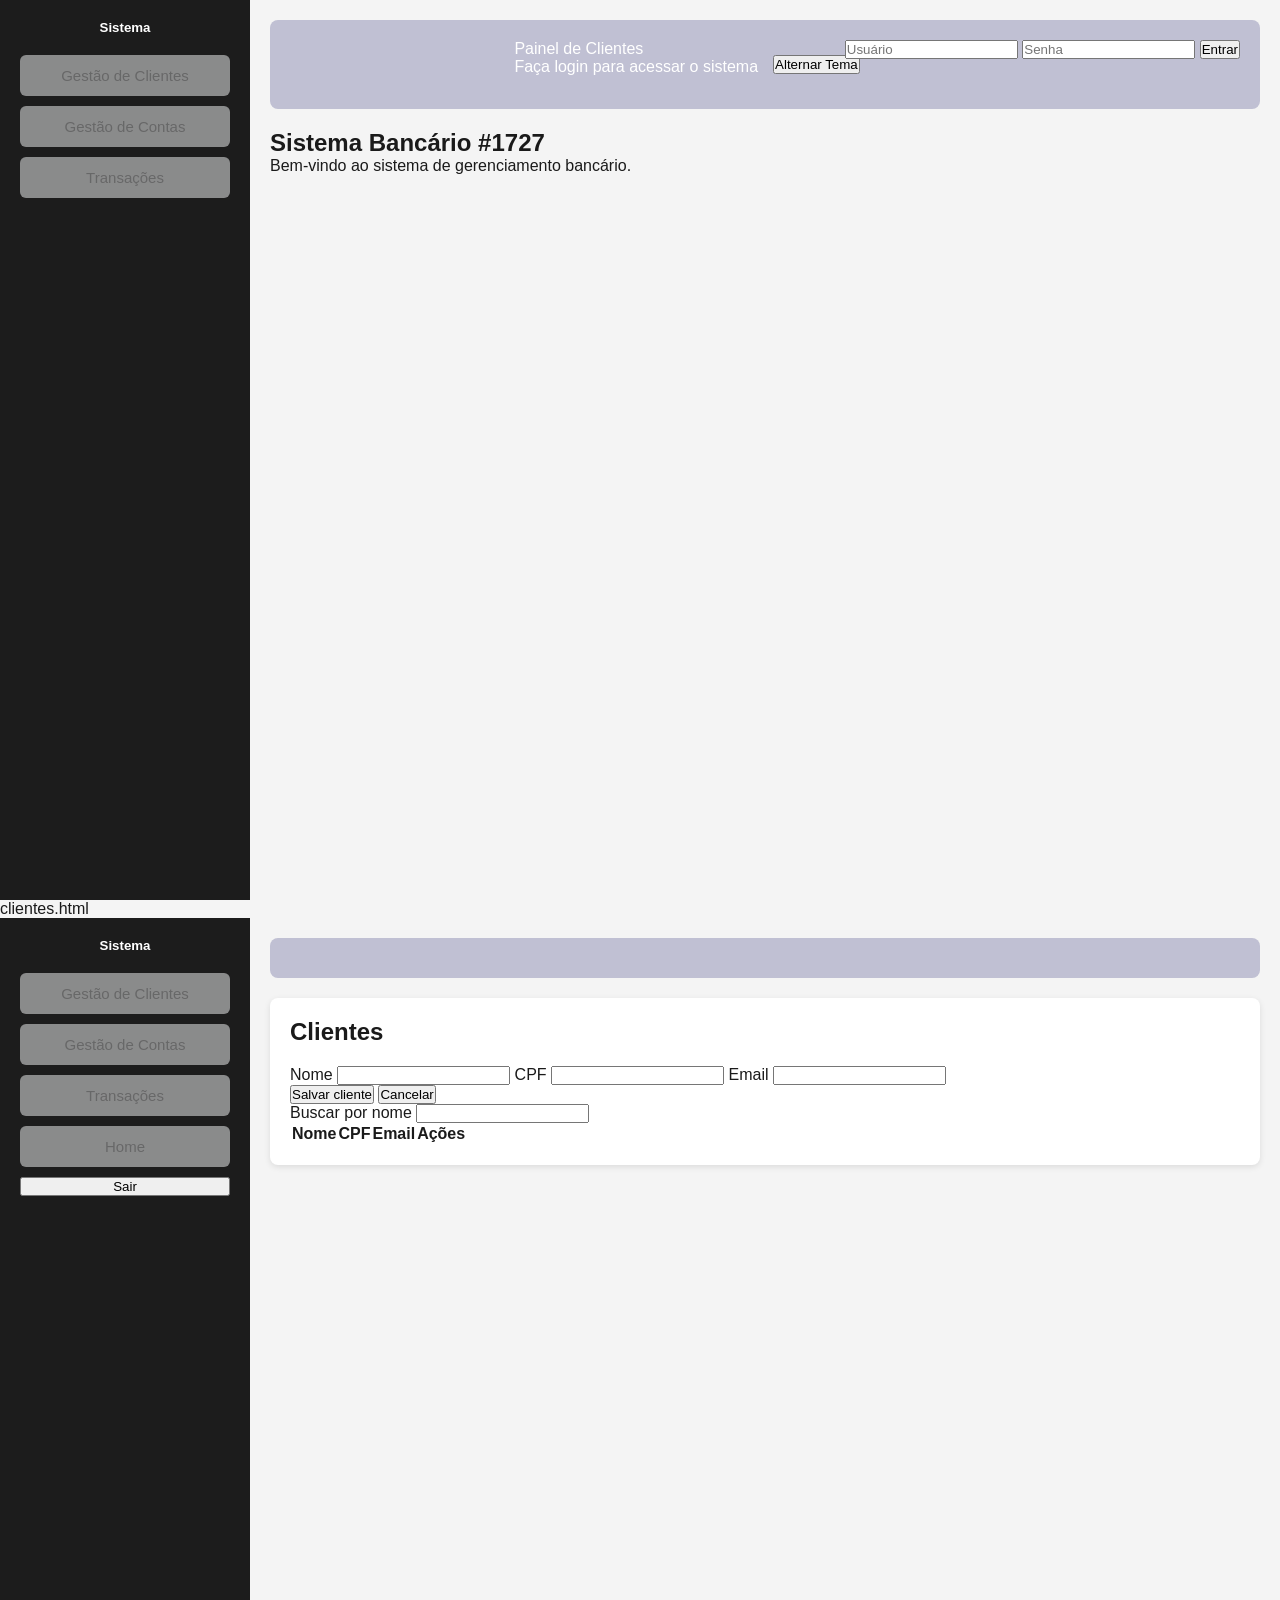
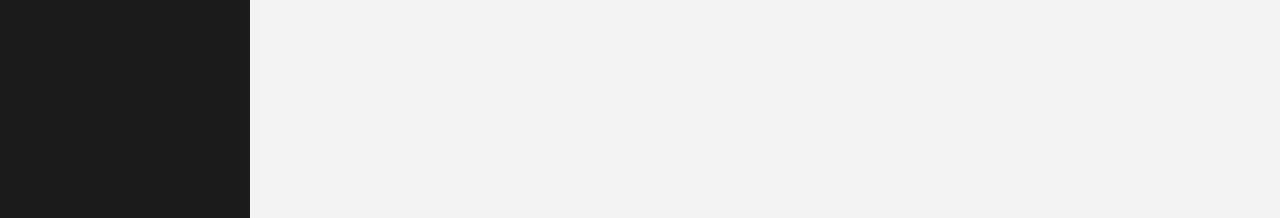
==== sistema-bancario-v2/index.html @ 2537b868 "atualização" ====
<!doctype html>
<html lang="pt-BR">
  <head>
    <meta charset="UTF-8" />

    <meta name="viewport" content="width=device-width, initial-scale=1.0" />

    <title>Gestão de Clientes</title>

    <script src="js/api.js" defer></script>
    <script src="js/validacao.js" defer></script>
    <script src="js/ui.js" defer></script>
    <script src="js/main.js" defer></script>
    <script src="js/auth.js"></script>
    <link href="style.css" rel="stylesheet" />

    <script>
      protegerPagina();
      carregarBoasVindas();

    </script>
  </head>

  <body>
    <div class="wrap">
      <!-- Sidebar -->

      <div id="sidebar">
        <div class="sidebar-header">
          <h5 class="sidebar-title">Sistema</h5>
        </div>

        <div class="sidebar-body">
          <button
            type="button"
            class="btn"
            onclick="location.href = 'clientes.html'"
          >
            Gestão de Clientes
          </button>

          <button
            type="button"
            class="btn"
            onclick="location.href = 'contas.html'"
          >
            Gestão de Contas
          </button>

          <button
            type="button"
            class="btn"
            onclick="location.href = 'transacoes.html'"
          >
            Transações
          </button>

          <button id="logout">Sair</button>
        </div>
      </div>

      <section id="content">
        <!-- Main -->

        <main id="main">
          <div class="navbar">
            <div>
              <p id="usuarioLogado">Painel de Clientes</p>

              <p id="boasVindas">Faça login para acessar o sistema</p>
            </div>
   <!-- Adicione o botão no topo do <body> (ex: antes do <h1>) -->
    <button id="btn-tema" type="button">Alternar Tema</button>



            <form id="loginForm">
              <input type="text" id="usuario" placeholder="Usuário" required />

              <input type="password" id="senha" placeholder="Senha" required />

              <button type="button" onclick="entrar(event)">Entrar</button>

              <p id="mensagem"></p>
            </form>
          </div>
        </main>

        <article id="Box">
          <h2>Sistema Bancário #1727</h2>

          <p>Bem-vindo ao sistema de gerenciamento bancário.</p>

          

          
          </p>
        </article>
      </section>
    </div>
  </body>
</html>

clientes.html

<!doctype html>
<html lang="pt-BR">
  <head>
    <meta charset="UTF-8" />

    <meta name="viewport" content="width=device-width, initial-scale=1.0" />

    <title>Sistema Bancário #1727</title>

    <script src="js/api.js" defer></script>
    <script src="js/validacao.js" defer></script>
    <script src="js/ui.js" defer></script>
    <script src="js/main.js" defer></script>
    <script src="js/auth.js"></script>
    <link href="style.css" rel="stylesheet" />

    <script>
      protegerPagina();
      carregarBoasVindas();
    </script>
  </head>
  <body>
    <div class="wrap">
      <!-- Sidebar -->
      <div id="sidebar">
        <div class="sidebar-header">
          <h5 class="sidebar-title">Sistema</h5>
        </div>

        <div class="sidebar-body">
          <button
            type="button"
            class="btn"
            onclick="location.href = 'clientes.html'"
          >
            Gestão de Clientes
          </button>

          <button
            type="button"
            class="btn"
            onclick="location.href = 'contas.html'"
          >
            Gestão de Contas
          </button>

          <button
            type="button"
            class="btn"
            onclick="location.href = 'transacoes.html'"
          >
            Transações
          </button>

          <button
            type="button"
            class="btn"
            onclick="location.href = 'index.html'"
          >
            Home
          </button>

          <button id="logout">Sair</button>
        </div>
      </div>

      <div id="content">
        <!-- Main -->
        <main id="main">
          <!-- Navbar -->
          <div class="navbar">
            <p id="boasVindas"></p>
          </div>
        </main>

        <!--
          Área utilizada para mensagens gerais de sucesso ou erro.
        -->
        <div id="area-mensagens" role="alert"></div>

        <!-- ========================================= -->
        <!-- CLIENTES                                  -->
        <!-- ========================================= -->

        <section id="box1">
          <h2>Clientes</h2>

          <form id="form-cliente" novalidate>
            <label for="cliente-nome">Nome</label>

            <input type="text" id="cliente-nome" required />

            <label for="cliente-cpf">CPF</label>

            <input type="text" id="cliente-cpf" maxlength="11" required />

            <label for="cliente-email">Email</label>

            <input type="email" id="cliente-email" required />

            <p id="erro-cliente" role="alert"></p>

            <button type="submit">Salvar cliente</button>

            <button type="button" id="btn-cancelar">Cancelar</button>
          </form>

          <p id="quantidade-clientes"></p>
          <!-- --
      FILTRO por nome
      -->
          <label for="filtro-cliente-nome"> Buscar por nome </label>

          <input type="search" id="filtro-cliente-nome" />
          <table>
            <thead>
              <tr>
                <th>Nome</th>
                <th>CPF</th>
                <th>Email</th>
                <th>Ações</th>
              </tr>
            </thead>
            <tbody id="tabela-clientes-corpo"></tbody>
          </table>
        </section>
      </div>
    </div>
  </body>
</html>
---- sistema-bancario-v2/style.css ----
body {
  font-family: Arial, Helvetica, sans-serif;
  background-color: #ffffff;
  color: #1a1a1a;
  transition:
    background-color 0.3s,
    color 0.3s;
}

body.dark {
  background-color: #121212;
  color: #e0e0e0;
}

body.dark table,
body.dark input,
body.dark select {
  background-color: #1e1e1e;
  color: #ffffff;
  border-color: #444444;
}
/* ====================================== */
/* RESET */
/* ====================================== */

* {
  margin: 0;
  padding: 0;
  box-sizing: border-box;
}

/* ====================================== */
/* LAYOUT */
/* ====================================== */

body {
  font-family: Arial, Helvetica, sans-serif;
  background-color: #f4f4f4;
}

.wrap {
  display: grid;
  grid-template-columns: 250px 1fr;
  min-height: 100vh;
}

/* ====================================== */
/* SIDEBAR */
/* ====================================== */

#sidebar {
  background-color: #1c1c1c;
  color: white;
  padding: 20px;
}

.sidebar-header {
  margin-bottom: 20px;
}

.sidebar-title {
  text-align: center;
}

.sidebar-body {
  display: flex;
  flex-direction: column;
  gap: 10px;
}

/* ====================================== */
/* BOTÕES MENU */
/* ====================================== */

.btn {
  width: 100%;
  padding: 12px;
  border: none;
  border-radius: 6px;

  background-color: #f8f9fa;

  cursor: pointer;

  font-size: 15px;

  transition: 0.2s;
}

.btn:hover {
  background-color: #e9ecef;
}

/* ====================================== */
/* CONTEÚDO */
/* ====================================== */

#content {
  padding: 20px;
}

/* ====================================== */
/* TOPO */
/* ====================================== */

#main {
  background-color: rgb(192, 192, 211);

  color: white;

  padding: 20px;

  border-radius: 8px;

  margin-bottom: 20px;
}

.navbar {
  display: flex;
  justify-content: flex-end;
}

/* ====================================== */
/* BOX CLIENTES */
/* ====================================== */

#box1 {
  background-color: white;

  padding: 20px;

  border-radius: 8px;

  box-shadow: 0 2px 6px rgba(0, 0, 0, 0.1);
}

#box1 h2 {
  margin-bottom: 20px;
}

/* ====================================== */
/* FORMULÁRIO */
/* ====================================== */

#btn-tema {
  /* margin-bottom: 10px; */
  margin: 15px;
  margin-right: -15px;
}
---- sistema-bancario-v2/style.css ----
body {
  font-family: Arial, Helvetica, sans-serif;
  background-color: #ffffff;
  color: #1a1a1a;
  transition:
    background-color 0.3s,
    color 0.3s;
}

body.dark {
  background-color: #121212;
  color: #e0e0e0;
}

body.dark table,
body.dark input,
body.dark select {
  background-color: #1e1e1e;
  color: #ffffff;
  border-color: #444444;
}
/* ====================================== */
/* RESET */
/* ====================================== */

* {
  margin: 0;
  padding: 0;
  box-sizing: border-box;
}

/* ====================================== */
/* LAYOUT */
/* ====================================== */

body {
  font-family: Arial, Helvetica, sans-serif;
  background-color: #f4f4f4;
}

.wrap {
  display: grid;
  grid-template-columns: 250px 1fr;
  min-height: 100vh;
}

/* ====================================== */
/* SIDEBAR */
/* ====================================== */

#sidebar {
  background-color: #1c1c1c;
  color: white;
  padding: 20px;
}

.sidebar-header {
  margin-bottom: 20px;
}

.sidebar-title {
  text-align: center;
}

.sidebar-body {
  display: flex;
  flex-direction: column;
  gap: 10px;
}

/* ====================================== */
/* BOTÕES MENU */
/* ====================================== */

.btn {
  width: 100%;
  padding: 12px;
  border: none;
  border-radius: 6px;

  background-color: #f8f9fa;

  cursor: pointer;

  font-size: 15px;

  transition: 0.2s;
}

.btn:hover {
  background-color: #e9ecef;
}

/* ====================================== */
/* CONTEÚDO */
/* ====================================== */

#content {
  padding: 20px;
}

/* ====================================== */
/* TOPO */
/* ====================================== */

#main {
  background-color: rgb(192, 192, 211);

  color: white;

  padding: 20px;

  border-radius: 8px;

  margin-bottom: 20px;
}

.navbar {
  display: flex;
  justify-content: flex-end;
}

/* ====================================== */
/* BOX CLIENTES */
/* ====================================== */

#box1 {
  background-color: white;

  padding: 20px;

  border-radius: 8px;

  box-shadow: 0 2px 6px rgba(0, 0, 0, 0.1);
}

#box1 h2 {
  margin-bottom: 20px;
}

/* ====================================== */
/* FORMULÁRIO */
/* ====================================== */

#btn-tema {
  /* margin-bottom: 10px; */
  margin: 15px;
  margin-right: -15px;
}
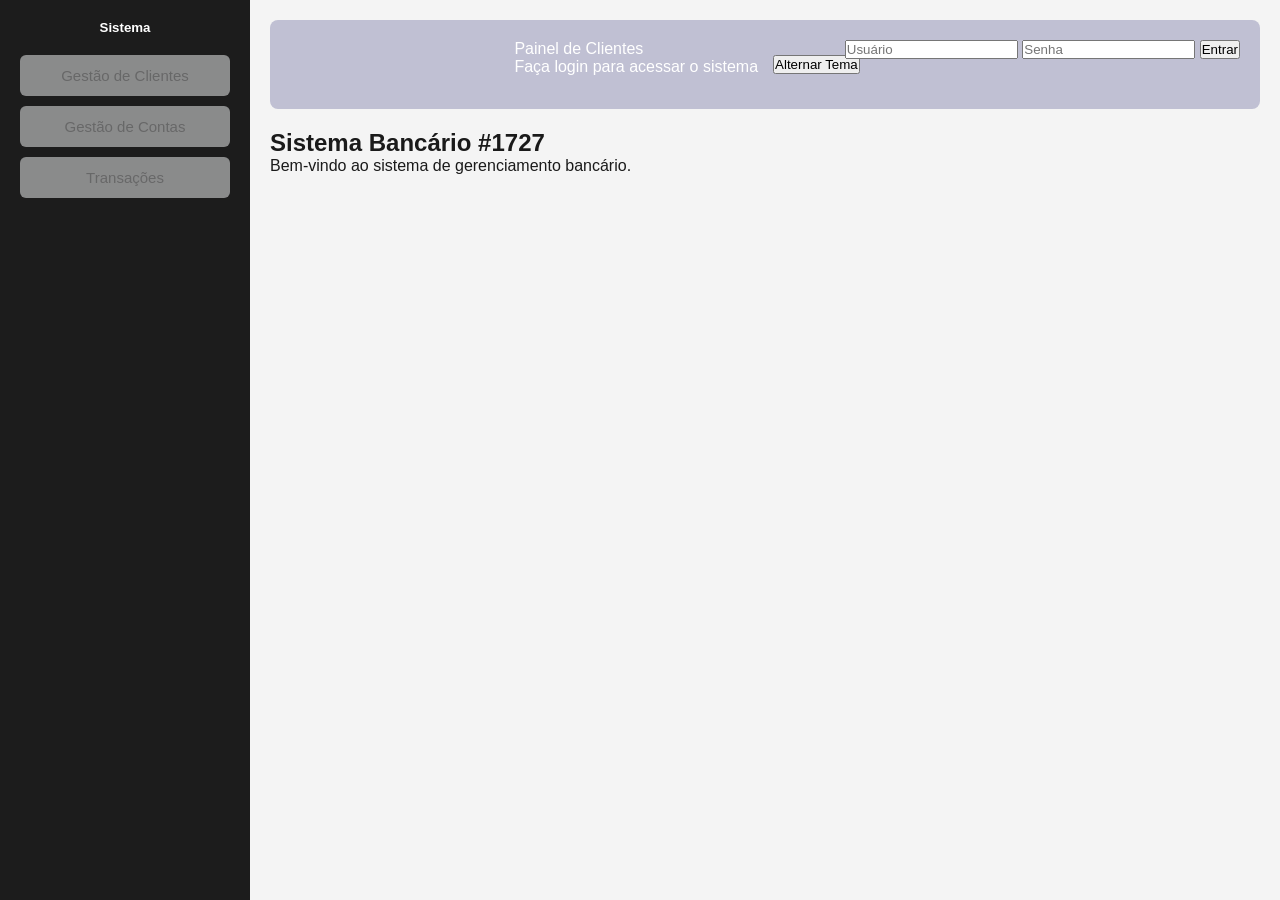
==== commit e0b364bd: "Atualização" ====
--- a/sistema-bancario-v2/index.html
+++ b/sistema-bancario-v2/index.html
@@ -101,135 +101,3 @@
   </body>
 </html>
 
-clientes.html
-
-<!doctype html>
-<html lang="pt-BR">
-  <head>
-    <meta charset="UTF-8" />
-
-    <meta name="viewport" content="width=device-width, initial-scale=1.0" />
-
-    <title>Sistema Bancário #1727</title>
-
-    <script src="js/api.js" defer></script>
-    <script src="js/validacao.js" defer></script>
-    <script src="js/ui.js" defer></script>
-    <script src="js/main.js" defer></script>
-    <script src="js/auth.js"></script>
-    <link href="style.css" rel="stylesheet" />
-
-    <script>
-      protegerPagina();
-      carregarBoasVindas();
-    </script>
-  </head>
-  <body>
-    <div class="wrap">
-      <!-- Sidebar -->
-      <div id="sidebar">
-        <div class="sidebar-header">
-          <h5 class="sidebar-title">Sistema</h5>
-        </div>
-
-        <div class="sidebar-body">
-          <button
-            type="button"
-            class="btn"
-            onclick="location.href = 'clientes.html'"
-          >
-            Gestão de Clientes
-          </button>
-
-          <button
-            type="button"
-            class="btn"
-            onclick="location.href = 'contas.html'"
-          >
-            Gestão de Contas
-          </button>
-
-          <button
-            type="button"
-            class="btn"
-            onclick="location.href = 'transacoes.html'"
-          >
-            Transações
-          </button>
-
-          <button
-            type="button"
-            class="btn"
-            onclick="location.href = 'index.html'"
-          >
-            Home
-          </button>
-
-          <button id="logout">Sair</button>
-        </div>
-      </div>
-
-      <div id="content">
-        <!-- Main -->
-        <main id="main">
-          <!-- Navbar -->
-          <div class="navbar">
-            <p id="boasVindas"></p>
-          </div>
-        </main>
-
-        <!--
-          Área utilizada para mensagens gerais de sucesso ou erro.
-        -->
-        <div id="area-mensagens" role="alert"></div>
-
-        <!-- ========================================= -->
-        <!-- CLIENTES                                  -->
-        <!-- ========================================= -->
-
-        <section id="box1">
-          <h2>Clientes</h2>
-
-          <form id="form-cliente" novalidate>
-            <label for="cliente-nome">Nome</label>
-
-            <input type="text" id="cliente-nome" required />
-
-            <label for="cliente-cpf">CPF</label>
-
-            <input type="text" id="cliente-cpf" maxlength="11" required />
-
-            <label for="cliente-email">Email</label>
-
-            <input type="email" id="cliente-email" required />
-
-            <p id="erro-cliente" role="alert"></p>
-
-            <button type="submit">Salvar cliente</button>
-
-            <button type="button" id="btn-cancelar">Cancelar</button>
-          </form>
-
-          <p id="quantidade-clientes"></p>
-          <!-- --
-      FILTRO por nome
-      -->
-          <label for="filtro-cliente-nome"> Buscar por nome </label>
-
-          <input type="search" id="filtro-cliente-nome" />
-          <table>
-            <thead>
-              <tr>
-                <th>Nome</th>
-                <th>CPF</th>
-                <th>Email</th>
-                <th>Ações</th>
-              </tr>
-            </thead>
-            <tbody id="tabela-clientes-corpo"></tbody>
-          </table>
-        </section>
-      </div>
-    </div>
-  </body>
-</html>
